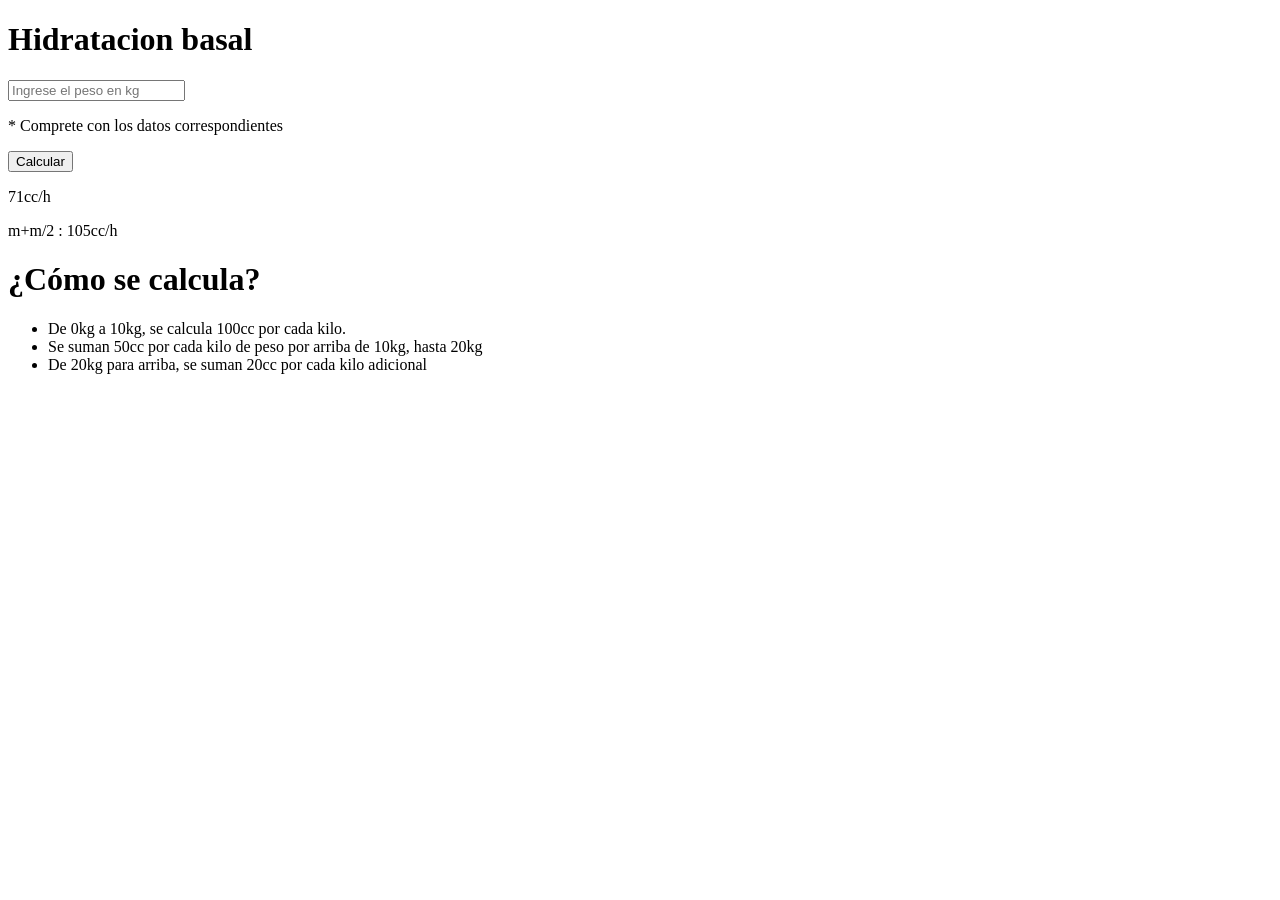
==== index.html @ 15091fd5 "Commit 1" ====
<!DOCTYPE html>
<html>
    <head>
        <title>Calculadora de hidratación</title>
    </head>
    <body>
        <div>
            <div>
                <h1>Hidratacion basal</h1>
                <input type="number" placeholder="Ingrese el peso en kg" />
                <p>* Comprete con los datos correspondientes</p>
                <button>Calcular</button>
                <p>71cc/h</p>
                <p>m+m/2 : 105cc/h</p>
            </div>
            <div>
                <h1>¿Cómo se calcula?</h1>
                <ul>
                    <li>De 0kg a 10kg, se calcula 100cc por cada kilo.</li>
                    <li>Se suman 50cc por cada kilo de peso por arriba de 10kg, hasta 20kg</li>
                    <li>De 20kg para arriba, se suman 20cc por cada kilo adicional</li>
                </ul>
            </div>
        </div>
    </body>
</html>
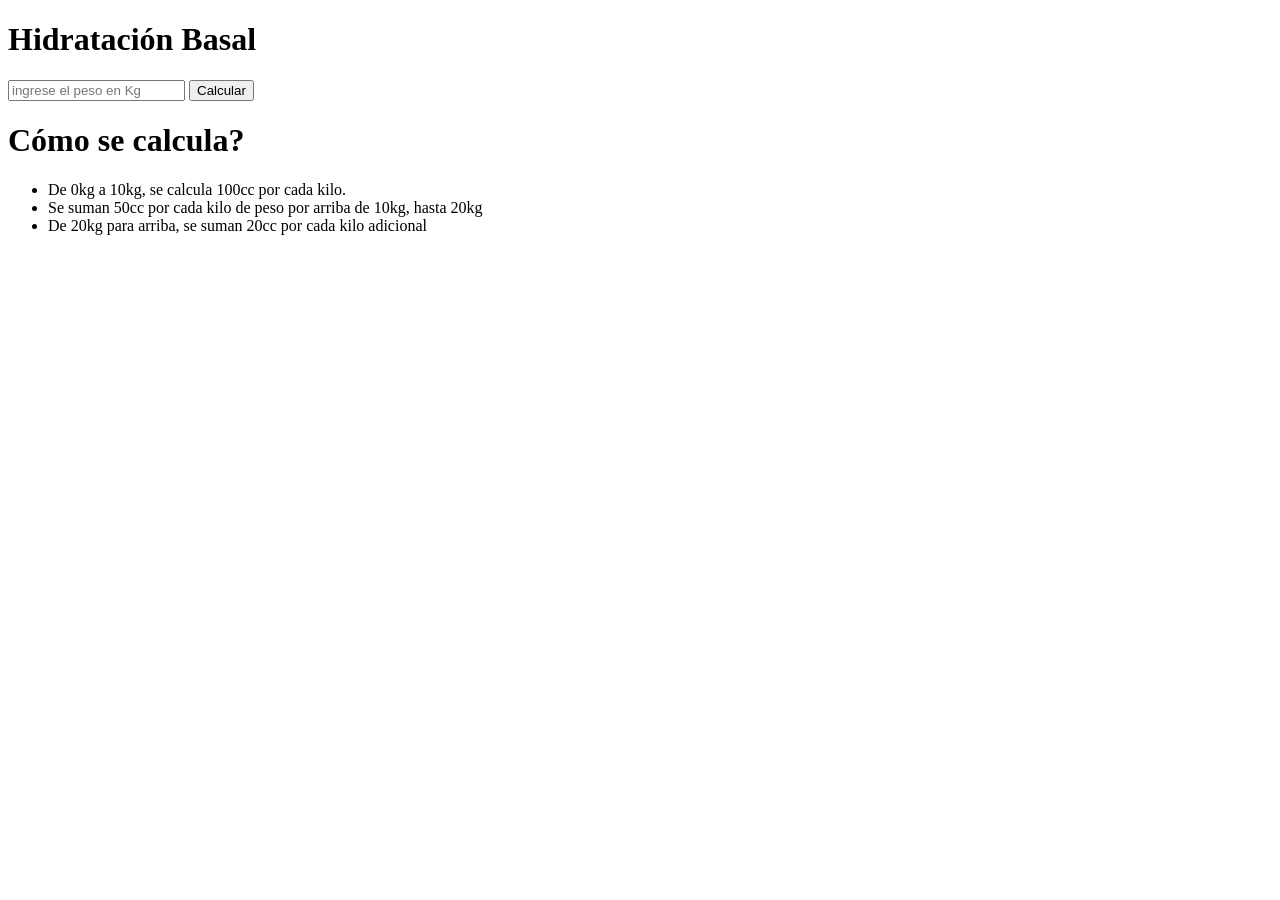
==== commit 012aa1c2: "Add files via upload" ====
--- a/index.html
+++ b/index.html
@@ -1,20 +1,17 @@
 <!DOCTYPE html>
 <html>
     <head>
-        <title>Calculadora de hidratación</title>
+        <title>Calculadora de Hidratación</title>
     </head>
     <body>
         <div>
             <div>
-                <h1>Hidratacion basal</h1>
-                <input type="number" placeholder="Ingrese el peso en kg" />
-                <p>* Comprete con los datos correspondientes</p>
+                <h1>Hidratación Basal</h1>
+                <input type="number"placeholder="ingrese el peso en Kg"/>
                 <button>Calcular</button>
-                <p>71cc/h</p>
-                <p>m+m/2 : 105cc/h</p>
             </div>
             <div>
-                <h1>¿Cómo se calcula?</h1>
+                <h1>Cómo se calcula?</h1>
                 <ul>
                     <li>De 0kg a 10kg, se calcula 100cc por cada kilo.</li>
                     <li>Se suman 50cc por cada kilo de peso por arriba de 10kg, hasta 20kg</li>
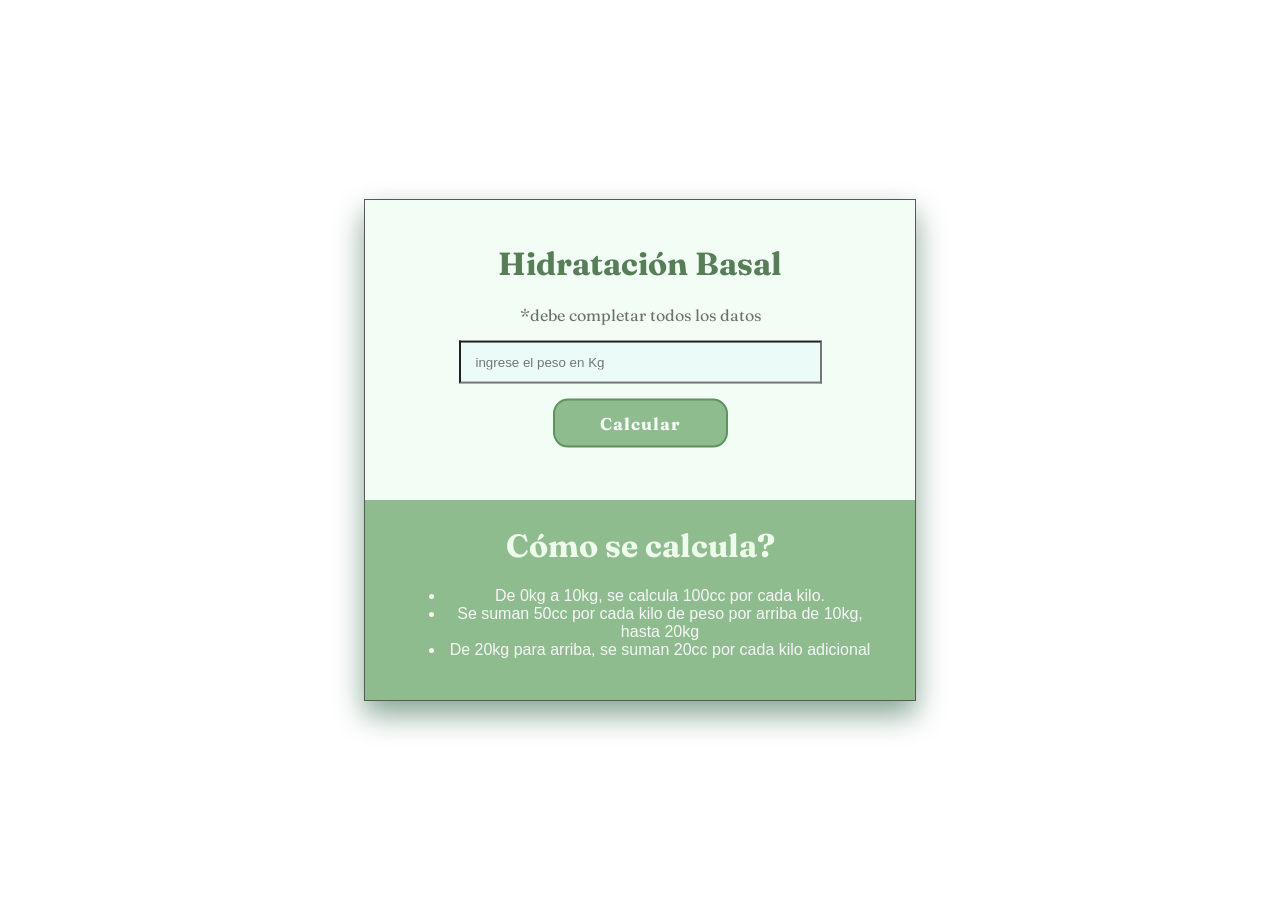
==== commit 36c865c5: "agregado de css" ====
--- a/index.html
+++ b/index.html
@@ -2,21 +2,29 @@
 <html>
     <head>
         <title>Calculadora de Hidratación</title>
+        <link rel="stylesheet" href="style.css" />
     </head>
     <body>
-        <div>
-            <div>
-                <h1>Hidratación Basal</h1>
-                <input type="number"placeholder="ingrese el peso en Kg"/>
-                <button>Calcular</button>
+        <div id="contenedor">
+            <div id="lado1"> 
+                <div class="contenido">
+                    <h1 id="titulo1">Hidratación Basal</h1>
+                    <p class="clase2">*debe completar todos los datos</p>   
+                    <input type="number"placeholder="ingrese el peso en Kg"/>
+                    <button>Calcular</button>
+                    <p class="item resultado" id="flu">71cc/h</p>
+                    <p class="item resultado" id="man">m+m/2 : 105cc/h</p>
+                </div>
             </div>
-            <div>
-                <h1>Cómo se calcula?</h1>
-                <ul>
-                    <li>De 0kg a 10kg, se calcula 100cc por cada kilo.</li>
-                    <li>Se suman 50cc por cada kilo de peso por arriba de 10kg, hasta 20kg</li>
-                    <li>De 20kg para arriba, se suman 20cc por cada kilo adicional</li>
-                </ul>
+            <div id="lado2">
+                 <div class="contenido">
+                    <h1>Cómo se calcula?</h1>
+                    <ul id="lista1">
+                        <li>De 0kg a 10kg, se calcula 100cc por cada kilo.</li>
+                        <li>Se suman 50cc por cada kilo de peso por arriba de 10kg, hasta 20kg</li>
+                        <li>De 20kg para arriba, se suman 20cc por cada kilo adicional</li>
+                    </ul>
+                 </div>
             </div>
         </div>
     </body>
--- a/style.css
+++ b/style.css
@@ -0,0 +1,90 @@
+  @import url('https://fonts.googleapis.com/css2?family=Aleo:ital@0;1&display=swap');
+  @import url('https://fonts.googleapis.com/css2?family=Fraunces:opsz@9..144&display=swap');
+  @import url('https://fonts.googleapis.com/css2?family=Rubik:wght@700&display=swap');
+body {
+    font-family: Helvetica, sans-serif;
+}
+h1{
+    font-family: 'Fraunces', sans-serif, Arial, Helvetica;
+    color: hsl(108, 60%, 95%);
+    height: 15%;
+}
+
+#titulo1{
+    color: hsl(120, 18%, 42%); 
+}
+#contenedor{
+    width: 550px;
+    height: 500px;
+    text-align: center;
+    position: absolute;
+    inset: 0;
+    margin: auto;
+    border: 1px solid rgb(86, 90, 87);
+    border-color: rgb(86, 90, 87);
+    box-shadow: 0 14px 28px rgb(134, 166, 147);
+   }
+
+#lado1{
+    background: hsl(144, 71%, 97%);
+    width: 100%;
+    height: 60%;
+}
+
+#lado2{
+    background:darkseagreen;
+    width: 100%;
+    height: 40%;
+    color: #f6f5f7;
+}
+
+.contenido {
+    position: relative;
+    top: 45%;
+    transform: translateY(-50%);
+    overflow: hidden;
+    padding: 40px;
+}
+
+input {
+	width: 70%;
+    padding: 12px 15px;
+    background-color: #ebfbf7;
+}
+
+button {
+    font-family: 'Fraunces';
+    font-size: 17px;
+	font-weight: bold;
+	padding: 12px 45px;
+	border-radius: 15px;
+	background-color: darkseagreen;
+	border: 2px solid rgb(95, 146, 95);
+	color: hsl(140, 50%, 98%);
+	letter-spacing: 1px;
+	transition: transform 15ms ease-in;
+    margin-top: 15px;
+}
+
+button:active {
+	transform: scale(0.95);
+}
+
+#error{
+    color: #f96d16;
+    font-weight: bold;
+    display: none;
+}
+
+.resultado{
+    color: #058445;
+    font-weight: bold;
+    font-size: 25px;
+    margin-bottom: 5px;
+    display: none;
+}
+
+.clase2{
+    font-family: 'Fraunces', sans-serif, Arial, Helvetica;
+    color: hwb(108 41% 55%);
+}
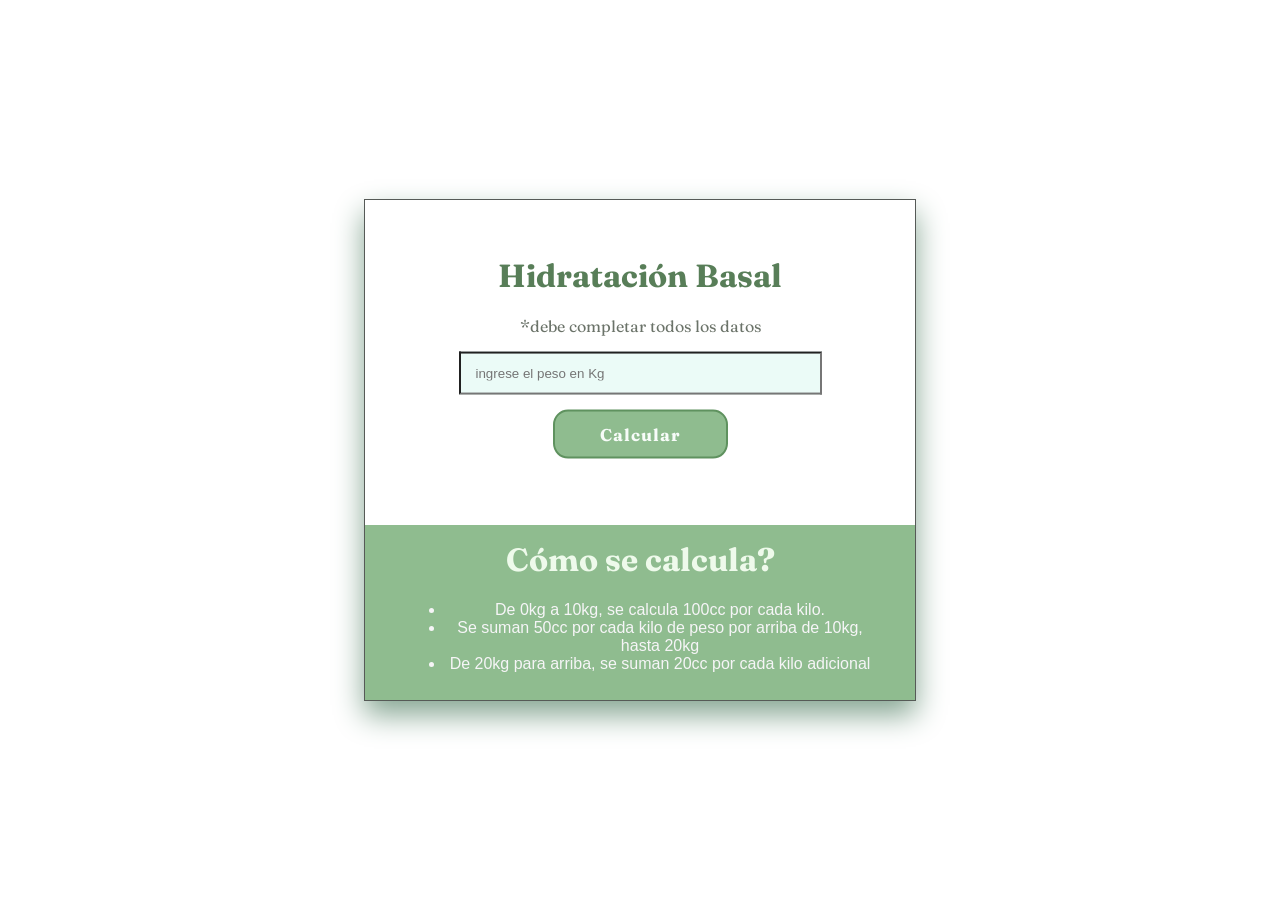
==== commit 66fde94e: "Add files via upload" ====
--- a/index.html
+++ b/index.html
@@ -3,17 +3,21 @@
     <head>
         <title>Calculadora de Hidratación</title>
         <link rel="stylesheet" href="style.css" />
+        <script src="./script copy.js" defer></script>
     </head>
     <body>
         <div id="contenedor">
-            <div id="lado1"> 
+            <div id="Calculadora"> 
                 <div class="contenido">
                     <h1 id="titulo1">Hidratación Basal</h1>
                     <p class="clase2">*debe completar todos los datos</p>   
-                    <input type="number"placeholder="ingrese el peso en Kg"/>
-                    <button>Calcular</button>
+                    <input id="peso" type="number"placeholder="ingrese el peso en Kg"/>
+                    <button id="button">Calcular</button>
+                    <p class="item resultado" id="dia"></p>
                     <p class="item resultado" id="flu">71cc/h</p>
                     <p class="item resultado" id="man">m+m/2 : 105cc/h</p>
+                    <p class="item resultado" id="error">ingrese el dato coreespondiente</p>
+
                 </div>
             </div>
             <div id="lado2">
@@ -28,4 +32,4 @@
             </div>
         </div>
     </body>
-</html>+</html> 
--- a/style.css
+++ b/style.css
@@ -1,90 +1,91 @@
-  @import url('https://fonts.googleapis.com/css2?family=Aleo:ital@0;1&display=swap');
-  @import url('https://fonts.googleapis.com/css2?family=Fraunces:opsz@9..144&display=swap');
-  @import url('https://fonts.googleapis.com/css2?family=Rubik:wght@700&display=swap');
+@import url('https://fonts.googleapis.com/css2?family=Aleo:ital@0;1&display=swap');
+@import url('https://fonts.googleapis.com/css2?family=Fraunces:opsz@9..144&display=swap');
+@import url('https://fonts.googleapis.com/css2?family=Rubik:wght@700&display=swap');
+
 body {
-    font-family: Helvetica, sans-serif;
+  font-family: Helvetica, sans-serif;
 }
 h1{
-    font-family: 'Fraunces', sans-serif, Arial, Helvetica;
-    color: hsl(108, 60%, 95%);
-    height: 15%;
+  font-family: 'Fraunces', sans-serif, Arial, Helvetica;
+  color: hsl(108, 60%, 95%);
+  height: 15%;
 }
 
 #titulo1{
-    color: hsl(120, 18%, 42%); 
+  color: hsl(120, 18%, 42%); 
 }
 #contenedor{
-    width: 550px;
-    height: 500px;
-    text-align: center;
-    position: absolute;
-    inset: 0;
-    margin: auto;
-    border: 1px solid rgb(86, 90, 87);
-    border-color: rgb(86, 90, 87);
-    box-shadow: 0 14px 28px rgb(134, 166, 147);
-   }
+  width: 550px;
+  height: 500px;
+  text-align: center;
+  position: absolute;
+  inset: 0;
+  margin: auto;
+  border: 1px solid rgb(86, 90, 87);
+  border-color: rgb(86, 90, 87);
+  box-shadow: 0 14px 28px rgb(134, 166, 147);
+ }
 
-#lado1{
-    background: hsl(144, 71%, 97%);
-    width: 100%;
-    height: 60%;
+#Calculadora{
+  background: hsl(0, 0%, 100%);
+  width: 100%;
+  height: 65%;
 }
 
 #lado2{
-    background:darkseagreen;
-    width: 100%;
-    height: 40%;
-    color: #f6f5f7;
+  background:darkseagreen;
+  width: 100%;
+  height: 35%;
+  color: #f6f5f7;
 }
 
 .contenido {
-    position: relative;
-    top: 45%;
-    transform: translateY(-50%);
-    overflow: hidden;
-    padding: 40px;
+  position: relative;
+  top: 45%;
+  transform: translateY(-50%);
+  overflow: hidden;
+  padding: 40px;
 }
 
 input {
-	width: 70%;
-    padding: 12px 15px;
-    background-color: #ebfbf7;
+  width: 70%;
+  padding: 12px 15px;
+  background-color: #ebfbf7;
 }
 
 button {
-    font-family: 'Fraunces';
-    font-size: 17px;
-	font-weight: bold;
-	padding: 12px 45px;
-	border-radius: 15px;
-	background-color: darkseagreen;
-	border: 2px solid rgb(95, 146, 95);
-	color: hsl(140, 50%, 98%);
-	letter-spacing: 1px;
-	transition: transform 15ms ease-in;
-    margin-top: 15px;
+  font-family: 'Fraunces';
+  font-size: 17px;
+  font-weight: bold;
+  padding: 12px 45px;
+  border-radius: 15px;
+  background-color: darkseagreen;
+  border: 2px solid rgb(95, 146, 95);
+  color: hsl(140, 50%, 98%);
+  letter-spacing: 1px;
+  transition: transform 15ms ease-in;
+  margin-top: 15px;
 }
 
 button:active {
-	transform: scale(0.95);
+  transform: scale(0.95);
 }
 
 #error{
-    color: #f96d16;
-    font-weight: bold;
-    display: none;
+  color: #f96d16;
+  font-weight: bold;
+  display: none;
 }
 
 .resultado{
-    color: #058445;
-    font-weight: bold;
-    font-size: 25px;
-    margin-bottom: 5px;
-    display: none;
+  color: #058445;
+  font-weight: bold;
+  font-size: 15px;
+  margin-bottom: 5px;
+  display: none;
 }
 
 .clase2{
-    font-family: 'Fraunces', sans-serif, Arial, Helvetica;
-    color: hwb(108 41% 55%);
+  font-family: 'Fraunces', sans-serif, Arial, Helvetica;
+  color: hwb(108 41% 55%);
 }
